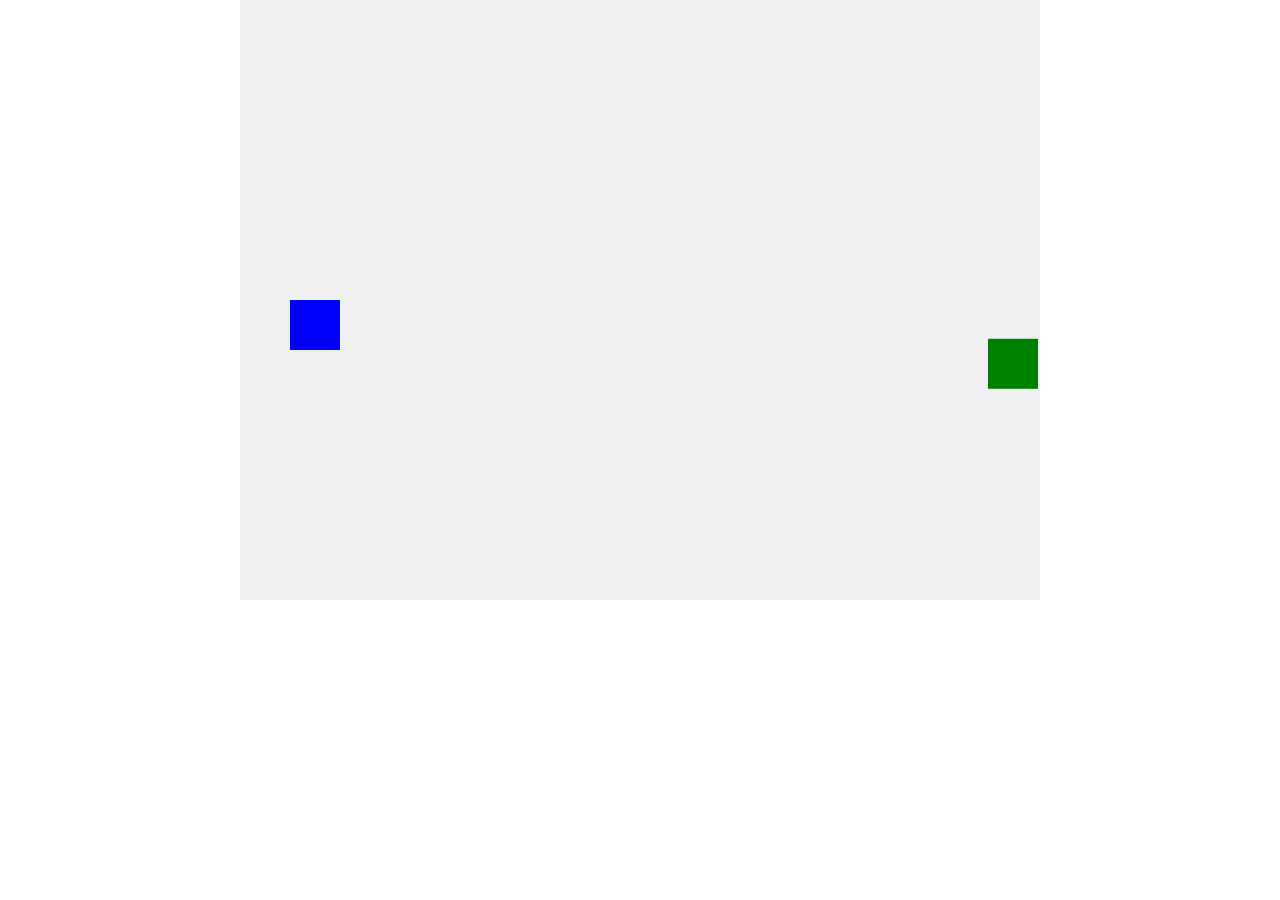
==== game.html @ 6166b165 "Add game.html with basic Trump Run game" ====
<!DOCTYPE html>
<html lang="en">
<head>
    <meta charset="UTF-8">
    <meta name="viewport" content="width=device-width, initial-scale=1.0">
    <title>Trump Run Game</title>
    <style>
        body { margin: 0; overflow: hidden; }
        canvas { background: #f0f0f0; display: block; margin: auto; }
    </style>
</head>
<body>
    <canvas id="gameCanvas"></canvas>
    <script>
        const canvas = document.getElementById('gameCanvas');
        const ctx = canvas.getContext('2d');

        canvas.width = 800;
        canvas.height = 600;

        let player = { x: 50, y: 300, width: 50, height: 50, speed: 5, color: 'blue' };
        let bullets = [];
        let enemies = [];

        function update() {
            // Clear canvas
            ctx.clearRect(0, 0, canvas.width, canvas.height);

            // Draw player
            ctx.fillStyle = player.color;
            ctx.fillRect(player.x, player.y, player.width, player.height);

            // Update bullets
            bullets.forEach((bullet, index) => {
                bullet.x += bullet.speed;
                if (bullet.x > canvas.width) bullets.splice(index, 1);
                ctx.fillStyle = 'red';
                ctx.fillRect(bullet.x, bullet.y, 10, 5);
            });

            // Spawn and update enemies
            if (Math.random() < 0.02) {
                enemies.push({ x: canvas.width, y: Math.random() * (canvas.height - 50), width: 50, height: 50 });
            }
            enemies.forEach((enemy, index) => {
                enemy.x -= 2;
                if (enemy.x + enemy.width < 0) enemies.splice(index, 1);
                ctx.fillStyle = 'green';
                ctx.fillRect(enemy.x, enemy.y, enemy.width, enemy.height);
            });

            requestAnimationFrame(update);
        }

        function shoot() {
            bullets.push({ x: player.x + player.width, y: player.y + 20, speed: 7 });
        }

        window.addEventListener('keydown', (e) => {
            if (e.key === 'ArrowUp' && player.y > 0) player.y -= player.speed;
            if (e.key === 'ArrowDown' && player.y < canvas.height - player.height) player.y += player.speed;
            if (e.key === ' ') shoot();
        });

        update();
    </script>
</body>
</html>
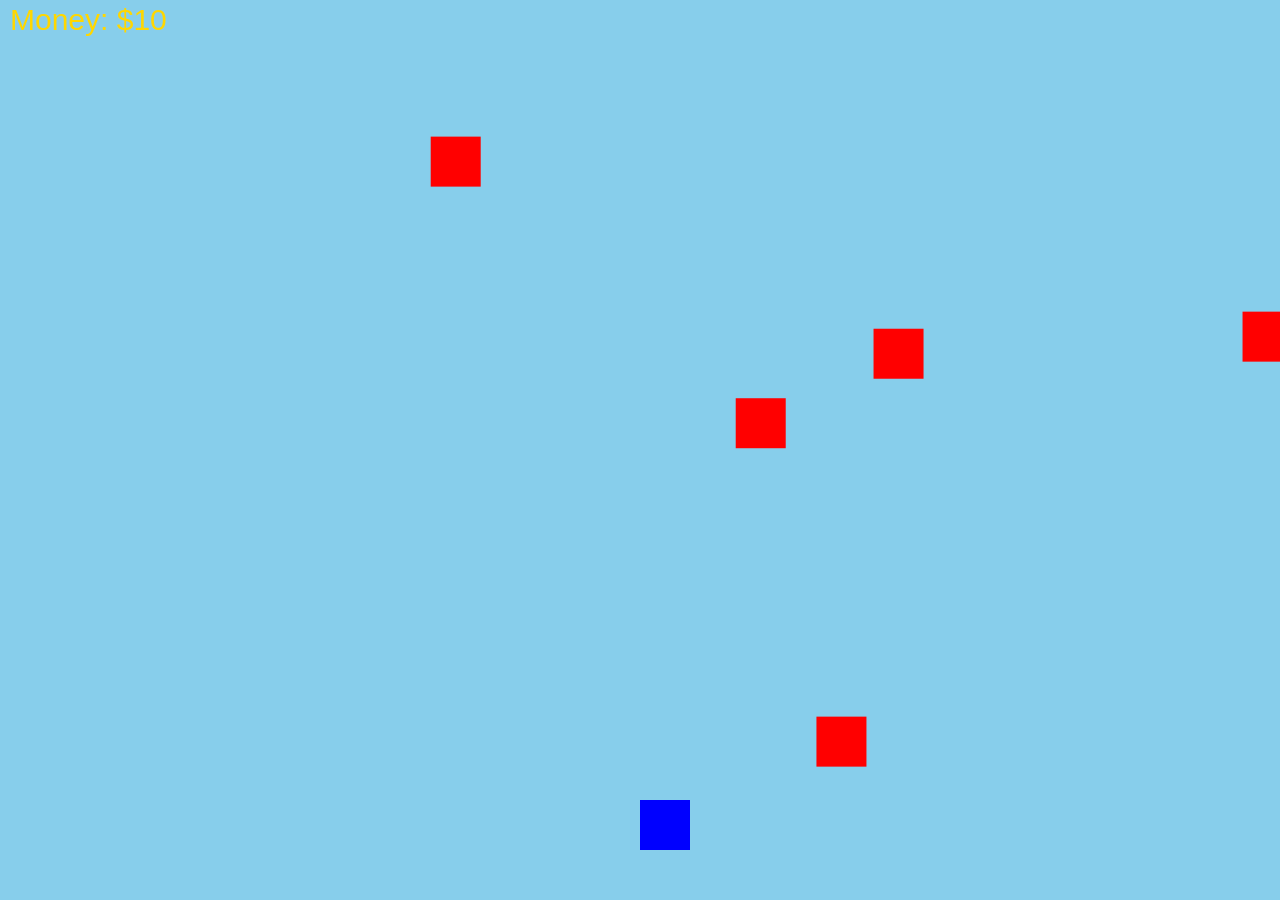
==== commit ea11403c: "Add a complete Trump Run game in game.html" ====
--- a/game.html
+++ b/game.html
@@ -5,64 +5,141 @@
     <meta name="viewport" content="width=device-width, initial-scale=1.0">
     <title>Trump Run Game</title>
     <style>
-        body { margin: 0; overflow: hidden; }
-        canvas { background: #f0f0f0; display: block; margin: auto; }
+        body {
+            margin: 0;
+            overflow: hidden;
+        }
+        canvas {
+            display: block;
+            background: #87ceeb;
+        }
     </style>
 </head>
 <body>
-    <canvas id="gameCanvas"></canvas>
-    <script>
-        const canvas = document.getElementById('gameCanvas');
-        const ctx = canvas.getContext('2d');
+<canvas id="gameCanvas"></canvas>
+<script>
+const canvas = document.getElementById('gameCanvas');
+const ctx = canvas.getContext('2d');
+canvas.width = window.innerWidth;
+canvas.height = window.innerHeight;
 
-        canvas.width = 800;
-        canvas.height = 600;
+let player = {
+    x: canvas.width / 2,
+    y: canvas.height - 100,
+    width: 50,
+    height: 50,
+    speed: 5,
+    dx: 0
+};
 
-        let player = { x: 50, y: 300, width: 50, height: 50, speed: 5, color: 'blue' };
-        let bullets = [];
-        let enemies = [];
+let enemies = [];
+let money = 0;
+let isShooting = false;
+let bullets = [];
 
-        function update() {
-            // Clear canvas
-            ctx.clearRect(0, 0, canvas.width, canvas.height);
+function createEnemies() {
+    for (let i = 0; i < 5; i++) {
+        enemies.push({
+            x: Math.random() * canvas.width,
+            y: Math.random() * (canvas.height - 100),
+            width: 50,
+            height: 50,
+            speed: Math.random() * 2 + 1
+        });
+    }
+}
 
-            // Draw player
-            ctx.fillStyle = player.color;
-            ctx.fillRect(player.x, player.y, player.width, player.height);
+function drawPlayer() {
+    ctx.fillStyle = 'blue';
+    ctx.fillRect(player.x, player.y, player.width, player.height);
+}
 
-            // Update bullets
-            bullets.forEach((bullet, index) => {
-                bullet.x += bullet.speed;
-                if (bullet.x > canvas.width) bullets.splice(index, 1);
-                ctx.fillStyle = 'red';
-                ctx.fillRect(bullet.x, bullet.y, 10, 5);
-            });
+function drawEnemies() {
+    ctx.fillStyle = 'red';
+    enemies.forEach(enemy => {
+        ctx.fillRect(enemy.x, enemy.y, enemy.width, enemy.height);
+    });
+}
 
-            // Spawn and update enemies
-            if (Math.random() < 0.02) {
-                enemies.push({ x: canvas.width, y: Math.random() * (canvas.height - 50), width: 50, height: 50 });
-            }
-            enemies.forEach((enemy, index) => {
-                enemy.x -= 2;
-                if (enemy.x + enemy.width < 0) enemies.splice(index, 1);
-                ctx.fillStyle = 'green';
-                ctx.fillRect(enemy.x, enemy.y, enemy.width, enemy.height);
-            });
+function drawBullets() {
+    ctx.fillStyle = 'yellow';
+    bullets.forEach(bullet => {
+        ctx.fillRect(bullet.x, bullet.y, bullet.width, bullet.height);
+    });
+}
 
-            requestAnimationFrame(update);
+function drawMoney() {
+    ctx.fillStyle = 'gold';
+    ctx.font = '30px Arial';
+    ctx.fillText(`Money: $${money}`, 10, 30);
+}
+
+function updatePlayer() {
+    player.x += player.dx;
+
+    // Keep player within canvas bounds
+    if (player.x < 0) player.x = 0;
+    if (player.x + player.width > canvas.width) player.x = canvas.width - player.width;
+}
+
+function updateEnemies() {
+    enemies.forEach(enemy => {
+        enemy.x -= enemy.speed;
+        if (enemy.x < -enemy.width) {
+            enemy.x = canvas.width;
+            money += 10; // collect money for each enemy that crosses
         }
+    });
+}
 
-        function shoot() {
-            bullets.push({ x: player.x + player.width, y: player.y + 20, speed: 7 });
+function updateBullets() {
+    bullets.forEach((bullet, index) => {
+        bullet.y -= bullet.speed;
+        // Remove bullets that go off-screen
+        if (bullet.y < 0) {
+            bullets.splice(index, 1);
         }
+    });
+}
 
-        window.addEventListener('keydown', (e) => {
-            if (e.key === 'ArrowUp' && player.y > 0) player.y -= player.speed;
-            if (e.key === 'ArrowDown' && player.y < canvas.height - player.height) player.y += player.speed;
-            if (e.key === ' ') shoot();
+function shoot() {
+    if (isShooting) {
+        bullets.push({
+            x: player.x + player.width / 2 - 5,
+            y: player.y,
+            width: 10,
+            height: 10,
+            speed: 10
         });
+    }
+}
 
-        update();
-    </script>
+function gameLoop() {
+    ctx.clearRect(0, 0, canvas.width, canvas.height);
+    updatePlayer();
+    drawPlayer();
+    drawEnemies();
+    updateEnemies();
+    shoot();
+    updateBullets();
+    drawBullets();
+    drawMoney();
+    requestAnimationFrame(gameLoop);
+}
+
+window.addEventListener('keydown', (e) => {
+    if (e.code === 'ArrowRight') player.dx = player.speed;
+    if (e.code === 'ArrowLeft') player.dx = -player.speed;
+    if (e.code === 'Space') isShooting = true;
+});
+
+window.addEventListener('keyup', (e) => {
+    if (e.code === 'ArrowRight' || e.code === 'ArrowLeft') player.dx = 0;
+    if (e.code === 'Space') isShooting = false;
+});
+
+createEnemies();
+gameLoop();
+</script>
 </body>
 </html>
